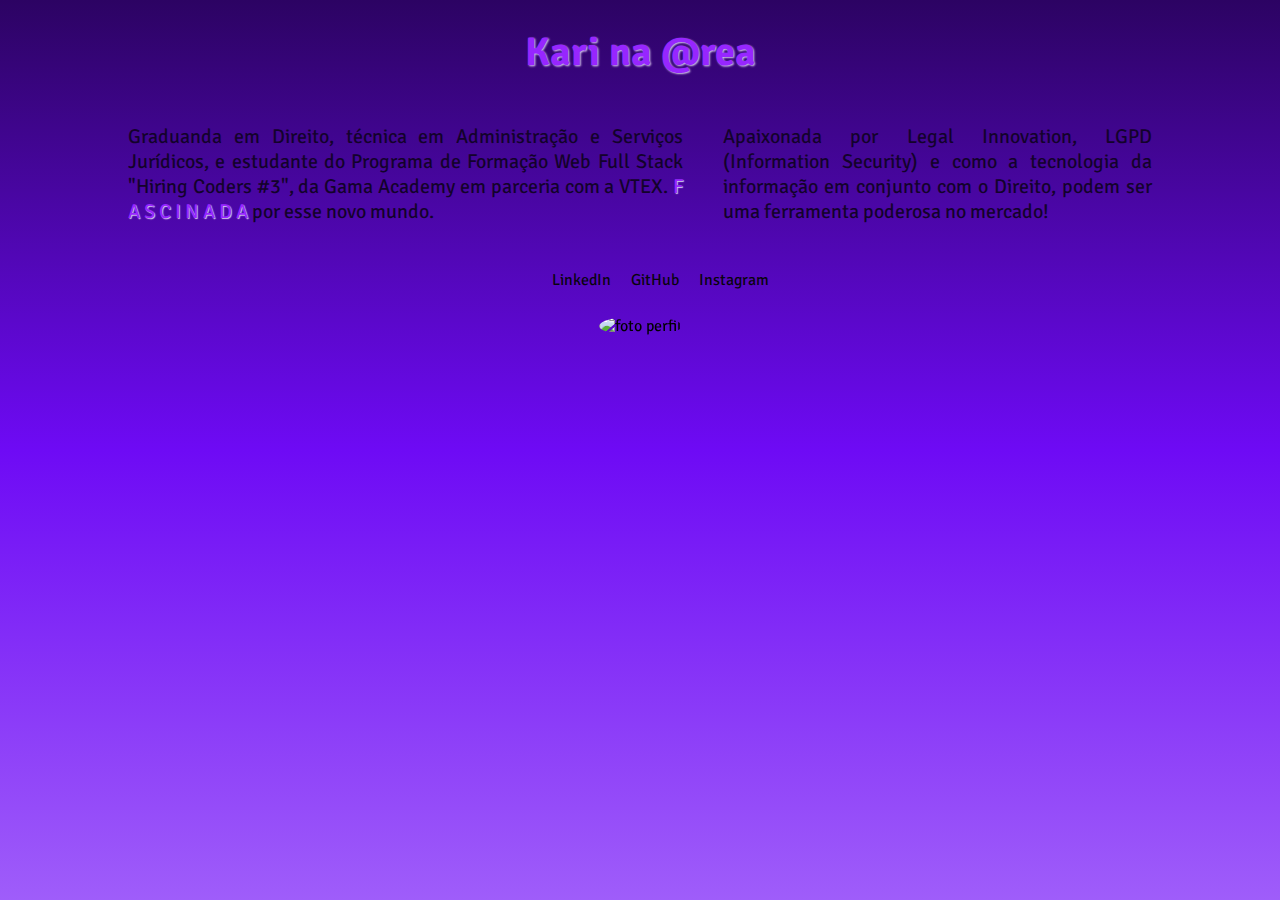
==== html/index.html @ f18c8774 "adicionado file html a novo folder" ====
<!DOCTYPE html>
<html lang="pt-br">

<head>
  <meta charset="UTF-8">
  <meta http-equiv="X-UA-Compatible" content="IE=edge">
  <meta name="viewport" content="width=device-width, initial-scale=1.0">
  <link rel="stylesheet" href="/css/style.css">
  <link rel="preconnect" href="https://fonts.googleapis.com">
  <link rel="preconnect" href="https://fonts.gstatic.com" crossorigin>
  <link href="https://fonts.googleapis.com/css2?family=Poppins:wght@100;400;900&family=Signika+Negative:wght@300&display=swap" rel="stylesheet">
  <title>Karen - Gama Academy | CSS</title>
</head>

<body>
  <h1>Kari na @rea</h1>
  <div class="container">
    <p>Graduanda em Direito, técnica em Administração e Serviços Jurídicos, e estudante do Programa de Formação Web Full Stack "Hiring Coders #3", da Gama Academy em parceria com a VTEX. <span>F A S C I N A D A</span> por esse novo mundo.</p>
    <p>Apaixonada por Legal Innovation, LGPD (Information Security) e como a tecnologia da informação em conjunto com o Direito, podem ser uma ferramenta poderosa no mercado!</p>
  </div>
  <footer>
    <ul class="lista_footer">
      <a href="https://www.linkedin.com/in/karen-vilas-boas-feitosa" target="_blank">
        <li>LinkedIn</li>
      </a>
      <a href="https://github.com/BoasK4" target="_blank">
        <li>GitHub</li>
      </a>
      <a href="https://www.instagram.com/karenvboas/" target="_blank">
        <li>Instagram</li>
      </a>
    </ul>
  </footer>
  <div>
    <img id="profile" src="/images/perfil.jpg" alt="foto perfil">
  </div>
</body>

</html>
---- css/style.css ----
/* GERAL */
body {
  text-align: center;
  font-family: "Signika Negative", sans-serif;
  background: linear-gradient(#2c0363, #6e0af5, #9f5dfa) fixed;
}

/* CLASSES */
.container {
  max-width: 1100%;
  margin: 0 100px;
  display: flex;
}

.lista_footer {
  list-style: none;
  display: flex;
  justify-content: center;
}

/* IDs */
#profile {
  max-width: 25%;
  border-radius: 50%;
  filter: hue-rotate(360deg);
  -webkit-filter: hue-rotate(360deg);
  -moz-filter: hue-rotate(360deg);
  -webkit-transition: all 0.7s linear;
  -moz-transition: all 0.7s linear;
  transition: all 0.7s linear;
}

#profile:hover {
  filter: hue-rotate(0deg);
  -webkit-filter: hue-rotate(0deg);
  -moz-filter: hue-rotate(0deg);
}

/* TAG's */
p {
  text-align: justify;
  padding: 0 20px;
  font-size: 20px;
  color: #13022b;
}

a {
  text-decoration: none;
  color: #08040c;
  transition: transform 0.7s ease;
}

a:hover {
  -webkit-transform: scale(1.5);
  transform: scale(1.5);
}

li {
  padding: 10px;
}

h1 {
  font-size: 40px;
  color: #9726ff;
  text-shadow: #d8c9ed 0.03em 0.03em 0.05em;
}

span {
  color: #9726ff;
  text-shadow: #d8c9ed 0.03em 0.03em 0.05em;
}
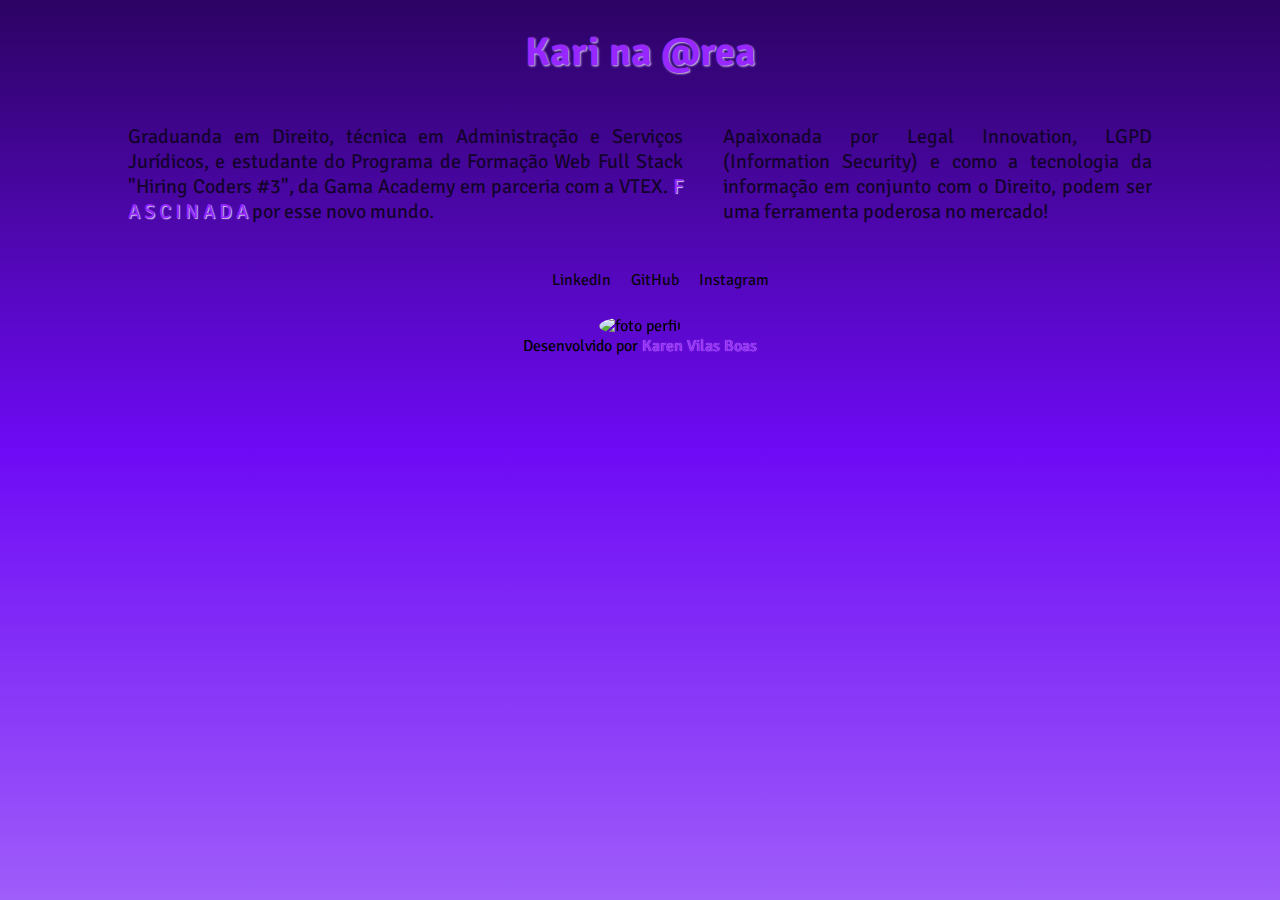
==== commit 6b3a8156: "Adicionado icons das redes sociais, e segundo footer" ====
--- a/html/index.html
+++ b/html/index.html
@@ -9,6 +9,7 @@
   <link rel="preconnect" href="https://fonts.googleapis.com">
   <link rel="preconnect" href="https://fonts.gstatic.com" crossorigin>
   <link href="https://fonts.googleapis.com/css2?family=Poppins:wght@100;400;900&family=Signika+Negative:wght@300&display=swap" rel="stylesheet">
+  <script src="https://kit.fontawesome.com/7bb8bd9775.js" crossorigin="anonymous"></script>
   <title>Karen - Gama Academy | CSS</title>
 </head>
 
@@ -21,19 +22,22 @@
   <footer>
     <ul class="lista_footer">
       <a href="https://www.linkedin.com/in/karen-vilas-boas-feitosa" target="_blank">
-        <li>LinkedIn</li>
+        <li><i class="fa-brands fa-linkedin"></i> LinkedIn</li>
       </a>
       <a href="https://github.com/BoasK4" target="_blank">
-        <li>GitHub</li>
+        <li><i class="fa-brands fa-github"></i> GitHub</li>
       </a>
       <a href="https://www.instagram.com/karenvboas/" target="_blank">
-        <li>Instagram</li>
+        <li><i class="fa-brands fa-instagram"></i> Instagram</li>
       </a>
     </ul>
   </footer>
   <div>
     <img id="profile" src="/images/perfil.jpg" alt="foto perfil">
   </div>
+  <footer class="rodape">
+    Desenvolvido por <span id="dev">Karen Vilas Boas</span> <i class="fa-solid fa-trademark"></i>
+  </footer>
 </body>
 
 </html>